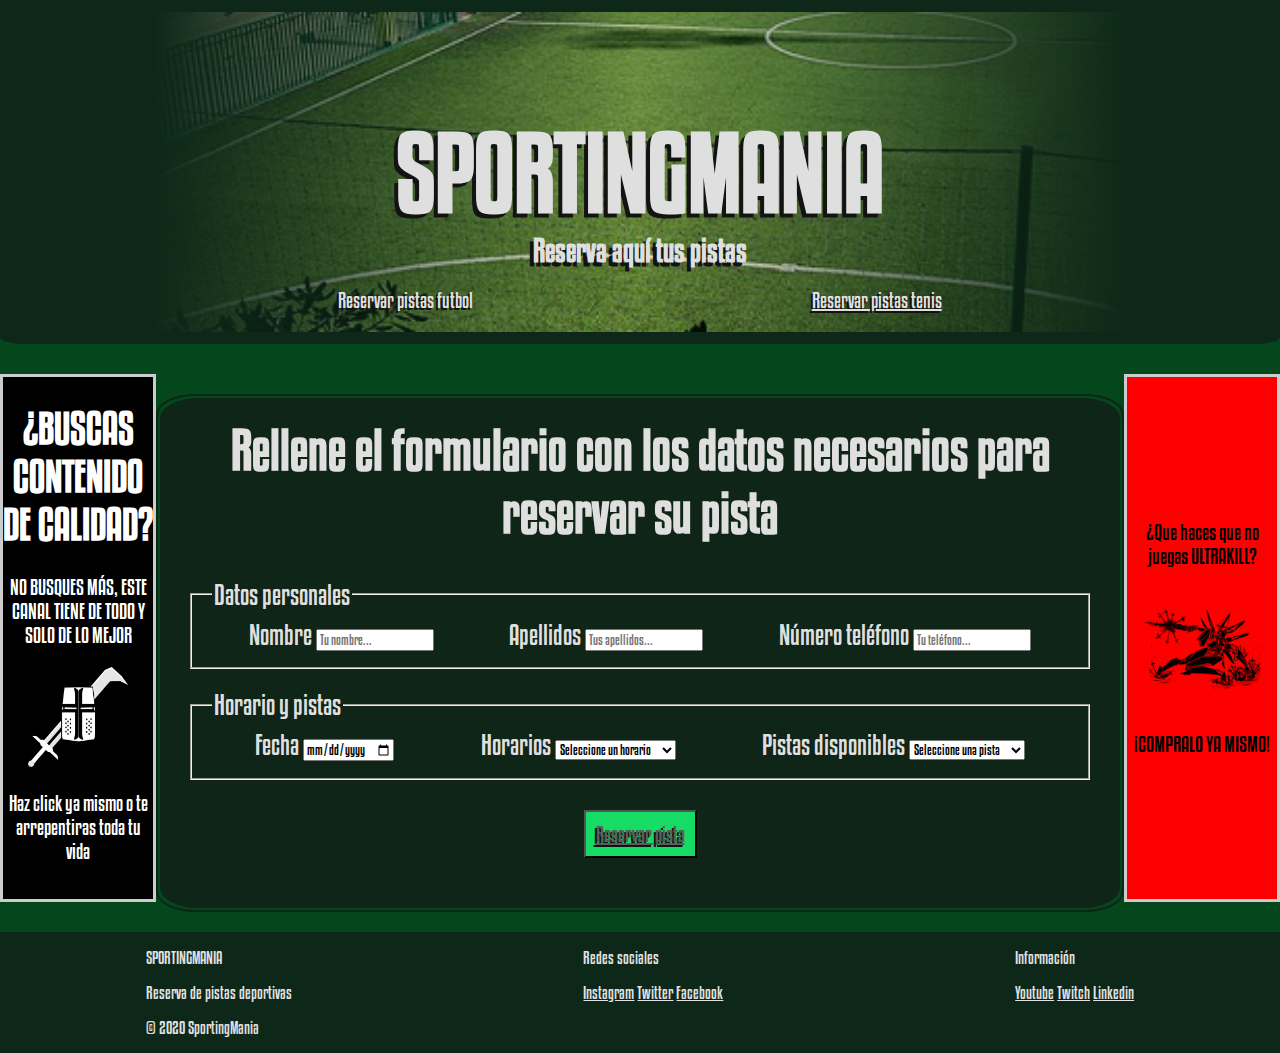
==== index.html @ c2589faf "commit 1" ====
<!DOCTYPE html>
<html lang="en">

<head>
    <meta charset="UTF-8">
    <meta name="viewport" content="width=device-width, initial-scale=1.0">
    <title>Document</title>
    <link rel="stylesheet" href="style.css">
</head>

<body>
    <header>
        <div class="degradadoImagen"></div>
        <h1>SPORTINGMANIA</h1>
        <h2>Reserva aquí tus pistas</h2>
        <div>
            <p>Reservar pistas futbol</p>
            <a href="./pistasTenis.html">Reservar pistas tenis</a>
        </div>
    </header>

    <div class="contenedorOrden">
        <nav class="contenedorAds">
            <div class="lmfmAD">
                <a href="https://www.youtube.com/@luismilego">
                    <h1>¿BUSCAS CONTENIDO DE CALIDAD?</h1>
                    <p>NO BUSQUES MÁS, ESTE CANAL TIENE DE TODO Y SOLO DE LO MEJOR</p>
                    <img src="./images/logoLMFM.png" title="mejoryoutuberjajaja" width="100px" height="100px">
                    <p>Haz click ya mismo o te arrepentiras toda tu vida</p>
                </a>
            </div>
        </nav>
        <main>
            <div class="fondoBorde">
                <div class="contenedorFondo">
                    <h1 class="tituloFormulario">Rellene el formulario con los datos necesarios para reservar su pista
                    </h1>
                    <form method="get" action="./index.html">
                        <div>
                            <fieldset class="contenedorOrden">
                                <legend>Datos personales</legend>
                                <div>
                                    <label for="nombre">Nombre</label>
                                    <input type="text" id="nombre" placeholder="Tu nombre...">
                                </div>
                                <div>
                                    <label for="apellidos">Apellidos</label>
                                    <input type="text" id="apellidos" placeholder="Tus apellidos...">
                                </div>
                                <div>
                                    <label for="numTelf">Número teléfono</label>
                                    <input type="tel" id="numTelf" placeholder="Tu teléfono...">
                                </div>
                            </fieldset>
                        </div>
                        <div>
                            <fieldset class="contenedorOrden">
                                <legend>Horario y pistas</legend>
                                <div>
                                    <label for="fecha">Fecha</label>
                                    <input type="date" id="fecha">
                                </div>
                                <div>
                                    <label for="horarios">Horarios</label>
                                    <select name="horarios" id="horarios">
                                        <optgroup label="Horarios por la mañana">
                                            <option value="0" hidden disabled selected value>Seleccione un horario
                                            </option>
                                            <option value="1">9:00 - 10:00</option>
                                            <option value="2">10:00 - 11:00</option>
                                            <option value="3">11:00 - 12:00</option>
                                            <option value="4">12:00 - 13:00</option>
                                        </optgroup>
                                        <optgroup label="Horarios por la tarde">
                                            <option value="5">16:00 - 17:00</option>
                                            <option value="6">17:00 - 18:00</option>
                                            <option value="7">18:00 - 19:00</option>
                                            <option value="8">19:00 - 20:00</option>
                                        </optgroup>
                                    </select>
                                </div>
                                <div>
                                    <label for="pistasFutbol">Pistas disponibles</label>
                                    <select name="pistasFutbol" id="pistasFutbol">
                                        <optgroup label="Pistas de futbol profesional">
                                            <option value="0" hidden disabled selected value>Seleccione una pista
                                            </option>
                                            <option value="1">Pista P-1</option>
                                            <option value="2">Pista P-2</option>
                                            <option value="3">Pista P-3</option>
                                        </optgroup>
                                        <optgroup label="Pistas de futbol sala">
                                            <option value="1">Pista S-1</option>
                                            <option value="2">Pista S-2</option>
                                            <option value="3">Pista S-3</option>
                                        </optgroup>
                                        <optgroup label="Pistas de futbol 7">
                                            <option value="1">Pista 7-1</option>
                                            <option value="2">Pista 7-2</option>
                                            <option value="3">Pista 7-3</option>
                                        </optgroup>
                                        <optgroup label="Pistas de futbol 5">
                                            <option value="1">Pista 5-1</option>
                                            <option value="2">Pista 5-2</option>
                                            <option value="3">Pista 5-3</option>
                                        </optgroup>
                                    </select>
                                </div>
                            </fieldset>
                        </div>
                        <div class="contenedorOrden">
                            <button class="boton"> <a href="">Reservar pista</a></button>
                        </div>
                    </form>
                </div>
            </div>
        </main>
        <aside class="contenedorAds">
            <div class="ultrakillAD">
                <a href="https://store.steampowered.com/app/1229490/ULTRAKILL/">
                    <p>¿Que haces que no juegas ULTRAKILL?</p>
                    <img src="./images/a0084845941_10.jpg" title="Ulrakill" width="120px" height="120px">
                    <p>¡COMPRALO YA MISMO!</p>
                </a>
            </div>
        </aside>
    </div>

    <footer class="footerOrden">
            <div>
                <p>SPORTINGMANIA</p>
                <p>Reserva de pistas deportivas</p>
                <p>© 2020 SportingMania</p>
            </div>
            <div>
                <p>Redes sociales</p>
                <a href="https://www.instagram.com/luismilego">Instagram</a>
                <a href="https://www.twitter.com/luismilego">Twitter</a>
                <a href="https://www.facebook.com/luismilego">Facebook</a>
            </div>
            <div>
                <p>Información</p>
                <a href="https://www.youtube.com/luismilego">Youtube</a>
                <a href="https://www.twitch.tv/luismilego">Twitch</a>
                <a href="https://www.linkedin.com/in/luismilego">Linkedin</a>
            </div>
    </footer>

</body>

</html>
---- style.css ----
* {
  font-family: 'kenyancoffee', sans-serif;
}

@font-face {
  font-family: 'kenyancoffee';
  src: url(./fonts/kenyan_coffee/Kenyan\ Coffee\ Rg.otf);
}

body {
  margin: 0px;
  background-color: #04471C;
}


header {
  background-image: url("./images/bannerFutbol2.jpg");
  background-repeat: no-repeat;
  background-size: cover;
  color: rgb(223, 223, 223);
  text-shadow: -4px 4px rgb(19, 19, 19);
  text-align: center;
  height: 320px;
  width: 100vw;
  position: relative;
  margin: 0px;
  border-top: 12px solid #0D2818;
  border-bottom: 12px solid #0D2818;
  border-radius: 0% 0% 2% 2%;
}

header a {
  color: rgb(223, 223, 223);
}

header h1 {
  position: relative;
  margin: 0px;
  padding-top: 100px;
  font-size: 100px;
}

header h2 {
  position: relative;
  margin: 0px;
  padding: 0px;
  font-size: 30px;
}

header div {
  position: relative;
  display: flex;
  flex-direction: row;
  align-items: center;
  justify-content: space-evenly;
  font-size: 20px;
  text-shadow: -2px 2px rgb(19, 19, 19);
}

.degradadoImagen {
  background: rgb(13, 40, 24);
  background: linear-gradient(90deg, rgba(13, 40, 24, 1) 12%, rgba(208, 43, 43, 0) 50%, rgba(13, 40, 24, 1) 88%);
  top: 0;
  right: 0;
  position: absolute;
  height: 320px;
  width: 100vw;
}

.tituloFormulario {
  text-align: center;
  color: rgb(223, 223, 223);
  margin-top: 0px;
}

main {
  display: flex;
  align-items: center;
  justify-content: center;
}

.fondoBorde {
  margin-top: 30px;
  border: 2px solid #0e2517;
  border-radius: 4%;
  padding: 2px;
}

.contenedorFondo {
  background-color: #0e2517;
  border-radius: inherit;
  min-width: 60%;
  color: rgb(223, 223, 223);
  padding: 20px 30px;
}

.contenedorOrden {
  display: flex;
  flex-direction: row;
  justify-content: space-around;
  font-size: 26px;
  margin: 20px 0px;
}

.footerOrden{
  display: flex;
  flex-direction: row;
  justify-content: space-around;
  background-color: #0D2818;
  color: rgb(223, 223, 223);
  text-shadow: rgb(19, 19, 19);
}

.footerOrden a{
  color: rgb(223, 223, 223);
}

.contenedorAds{
  margin: 10px 0px;
  background-color: rgb(238, 238, 238);
  border: 3px solid rgb(204, 204, 204);
  max-width: 150px;
  position: relative;
}

.lmfmAD{
  display: flex;
  background-color: #000000;
  color: rgb(255, 255, 255);
  text-align: center;
  font-size:20px;
  min-height: 100%;
  justify-content: center;
}

.lmfmAD a{
  text-decoration:none;
  color: rgb(255, 255, 255);
}

.ultrakillAD{
  display: flex;
  flex-direction: column;
  background-color: #FE0000;
  color: rgb(0, 0, 0);
  text-align: center;
  font-size:20px;
  min-height: 100%;
  justify-content: center;
}

.ultrakillAD a{
  text-decoration:none;
  color: rgb(0, 0, 0);
}



.boton {
  background: rgb(22, 219, 101);
  color: rgb(223, 223, 223);
  font-size: 20px;
  cursor: pointer;
  padding: 10px;
  margin: 10px;
}

button a:visited {
  color: rgb(92, 92, 92);
  text-shadow: -2px 2px rgb(223, 223, 223);
}

button a:active {
  color: rgb(22, 219, 101);
  text-shadow: -2px 2px rgb(19, 19, 19);
}

button a:link {
  color: rgb(223, 223, 223);
  text-shadow: -2px 2px rgb(19, 19, 19);
}
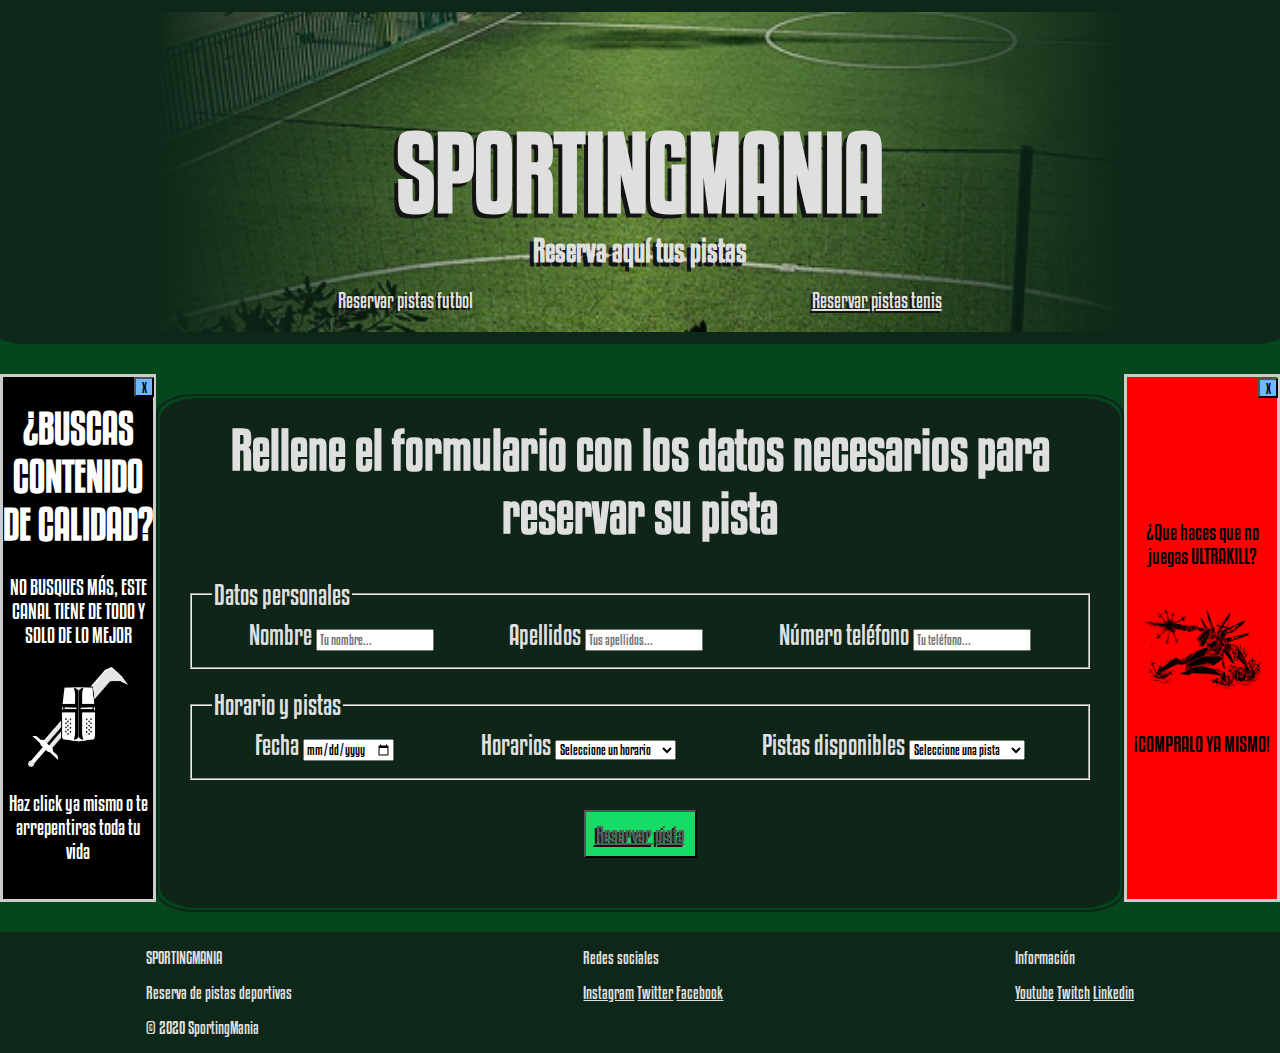
==== commit eddf488a: "commit 3" ====
--- a/index.html
+++ b/index.html
@@ -28,6 +28,7 @@
                     <img src="./images/logoLMFM.png" title="mejoryoutuberjajaja" width="100px" height="100px">
                     <p>Haz click ya mismo o te arrepentiras toda tu vida</p>
                 </a>
+                <button>X</button>
             </div>
         </nav>
         <main>
@@ -122,6 +123,7 @@
                     <img src="./images/a0084845941_10.jpg" title="Ulrakill" width="120px" height="120px">
                     <p>¡COMPRALO YA MISMO!</p>
                 </a>
+                <button>X</button>
             </div>
         </aside>
     </div>
--- a/style.css
+++ b/style.css
@@ -154,7 +154,22 @@
   color: rgb(0, 0, 0);
 }
 
+.lmfmAD button{
+  position: absolute;
+  width: 20px;
+  height: 20px;
+  left: 87%;
+  background-color: #6eb9ff;
+}
 
+.ultrakillAD button{
+  position: absolute;
+  width: 20px;
+  height: 20px;
+  bottom:96%;
+  left:87%;
+  background-color: #6eb9ff;
+}
 
 .boton {
   background: rgb(22, 219, 101);
